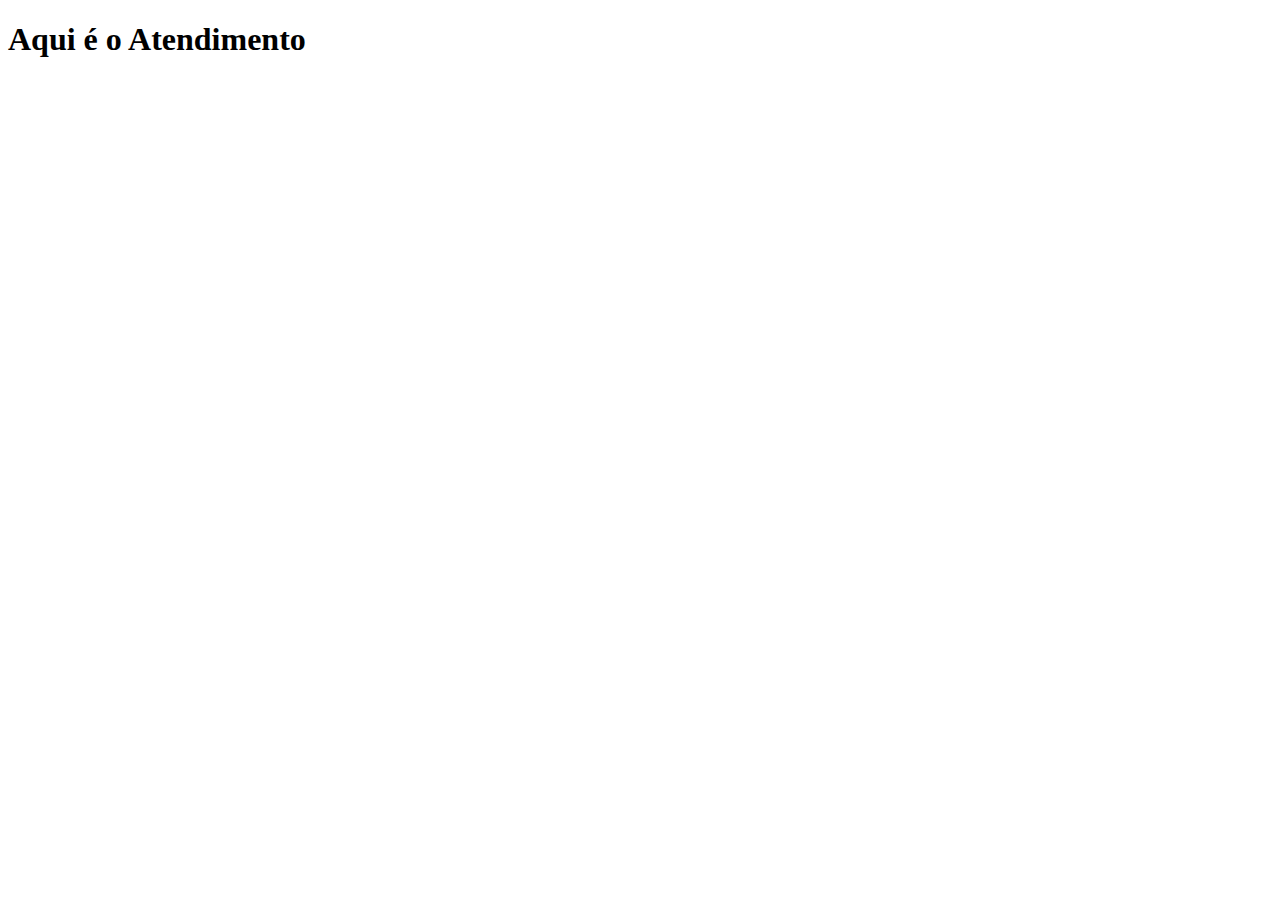
==== atendimento.html @ 998d591e "Inicio das atividades" ====
<!DOCTYPE html>
<html lang="en">
<head>
    <meta charset="UTF-8">
    <meta http-equiv="X-UA-Compatible" content="IE=edge">
    <meta name="viewport" content="width=device-width, initial-scale=1.0">
    <title>Atendimento</title>
</head>
<body>
    <h1>Aqui é o Atendimento</h1>
</body>
</html>
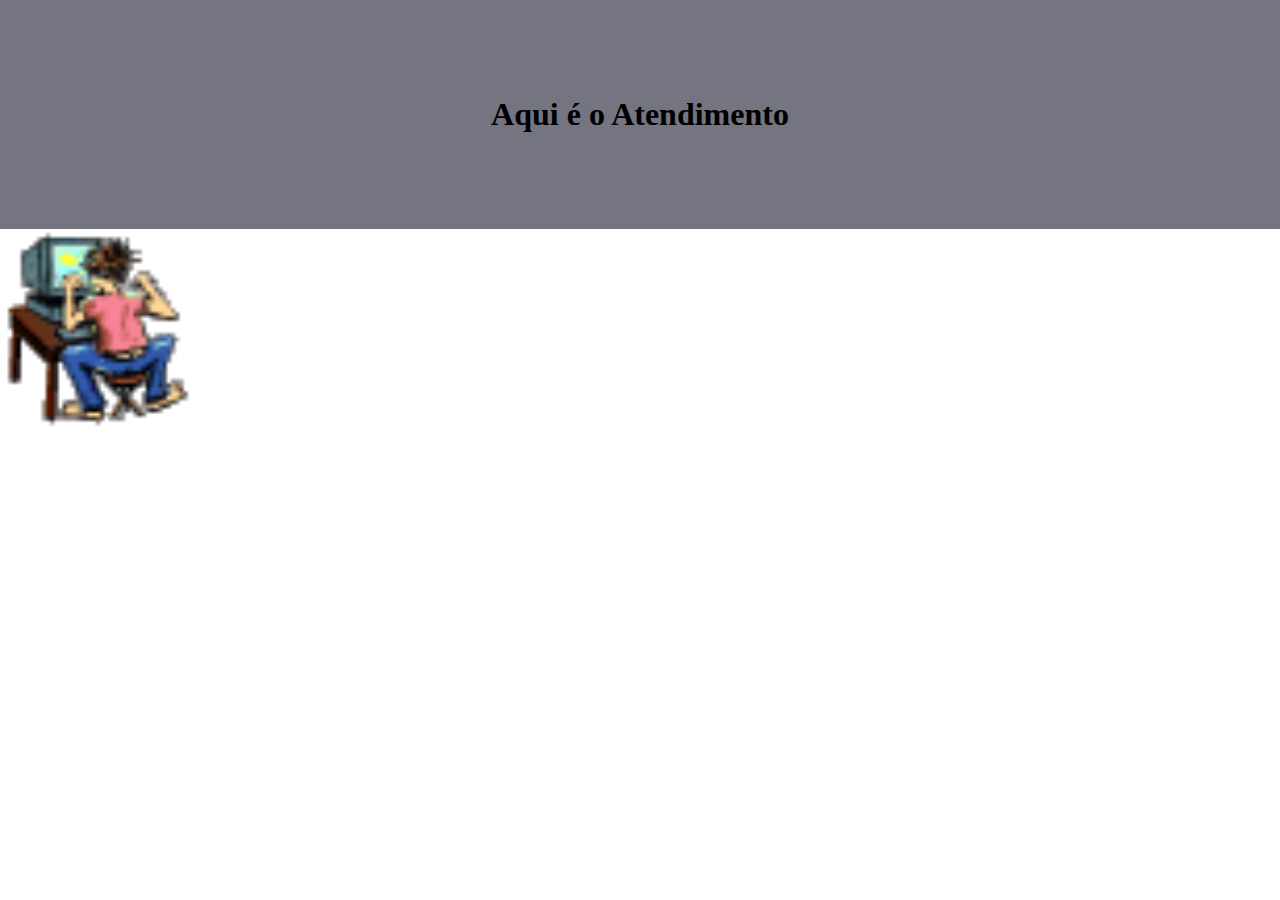
==== commit 7363b0fc: "Atualizando as paginas secundarias" ====
--- a/atendimento.html
+++ b/atendimento.html
@@ -4,9 +4,20 @@
     <meta charset="UTF-8">
     <meta http-equiv="X-UA-Compatible" content="IE=edge">
     <meta name="viewport" content="width=device-width, initial-scale=1.0">
+    <link rel="stylesheet" type="text/css" href="style.css" media="screen" />
+    <link rel="apple-touch-icon" sizes="180x180" href="imagens/apple-touch-icon.png" />
+    <link rel="icon" type="image/png" sizes="32x32" href="imagens/favicon-32x32.png" />
+    <link rel="icon" type="image/png" sizes="16x16" href="imagens/favicon-16x16.png" />
+    <link rel="manifest" href="/size.webmanifest" />
+
     <title>Atendimento</title>
 </head>
 <body>
-    <h1>Aqui é o Atendimento</h1>
+
+    <div class="titulo">
+        <h1>Aqui é o Atendimento</h1>
+    </div>
+    <img src="imagens/programming.gif" alt="Trulli" width="200" height="200">
+
 </body>
 </html>--- a/style.css
+++ b/style.css
@@ -0,0 +1,231 @@
+@import url('https://fonts.googleapis.com/css2?family=Baloo+Da+2:wght@400;500;600;700&family=Josefin+Slab:ital,wght@0,300;0,400;0,600;0,700;1,300;1,400;1,600&family=Mulish:ital,wght@0,200;0,300;0,400;0,500;1,200;1,300;1,400&display=swap');
+
+
+@import url("https://cdnjs.cloudflare.com/ajax/libs/font-awesome/5.15.2/css/all.min.css");
+
+* {
+  margin: 0;
+  padding: 0;
+}
+
+header {
+  width: 100%;
+  height: 100vh;
+  overflow: hidden;
+  position: relative;
+}
+
+.conteiner001 {
+  width: 100%;
+  height: 100%;
+  position: relative;
+  display: grid;
+  height: 950px;
+  list-style-type: none;
+  align-content: center;
+  grid-template-columns: auto auto auto;
+  overflow: hidden;
+}
+
+.conteiner001 img {
+  background-color: rgb(248, 239, 246, 0.5);
+  position: absolute;
+  width: 100%;
+  height: 100%;
+  object-fit: cover;
+  opacity: 0.5;
+  animation: zoom 25s;
+}
+
+@keyframes zoom {
+  0% {
+    transform: scale(1.3);
+  }
+  100% {
+    transform: scale(1);
+  }
+}
+
+.banner {
+  position: absolute;
+  top: 30%;
+  left: 15%;
+}
+
+.banner h1 {
+  color: white;
+  font-size: 3.5rem;
+  font-family: "Baloo Da 2", serif;
+  font-weight: 200;
+  text-shadow: .3rem .4rem 2px rgba(0, 0, 0, 0.4);
+  margin-bottom: 2rem;
+  opacity: 0;
+  animation: moveBanner 1s 0.5s forwards;
+}
+
+.banner p {
+  color: white;
+  font-family: "Josefin Slab", serif;
+  font-size: 2rem;
+  text-shadow: .2rem .2rem rgba(0, 0, 0, 0.4);
+  margin-bottom: 2rem;
+  opacity: 0;
+  animation: moveBanner 1s 0.7s forwards;
+}
+
+.banner button {
+  font-family: "Muli", serif;
+  color: black;
+  font-size: 1rem;
+  text-transform: uppercase;
+  letter-spacing: .1rem;
+  background-color: purple;
+  padding: 1rem 3rem;
+  border: nome;
+  opacity: 0;
+  animation: moveBanner 1s 0.9s forwards;
+}
+
+@keyframes moveBanner {
+  0%{
+    transform: translateY(10rem) rotateY(-30deg);
+  }
+  100%{
+    transform: translateY(0) rotateY(0);
+    opacity: 1;
+  }
+}
+
+.titulo {
+  background-color: rgba(80, 82, 95, 0.796);
+  display: flex;
+  align-items: center;
+  justify-content: center;
+  padding: 6rem;
+}
+
+.titulo h2 {
+  font-family: var(--font-primary);
+  font-size: 2rem;
+  color: #4b4b4b;
+  border-bottom: solid 3px #6a3093;
+  margin-bottom: 1.5rem;
+}
+
+.conteiner002 {
+  width: 100%;
+  height: 100%;
+  position: relative;
+  display: grid;
+  height: 300px;
+  list-style-type: none;
+  align-content: center;
+  grid-template-columns: auto auto auto;
+}
+
+.conteiner002 img {
+  background-color: rgb(248, 239, 246, 0.5);
+  position: absolute;
+  width: 100%;
+  height: 100%;
+  object-fit: cover;
+  opacity: 0.3;
+}
+
+.lista-categorias ol {
+  list-style-type: none;
+  margin: 0;
+  padding: 0;
+  overflow: hidden;
+  background-color: #333333;
+  padding: 6rem;
+}
+
+.lista-categorias li {
+  font-size: 2rem;
+  float: left;
+  display: block;
+  color: white;
+  text-align: center;
+  padding: 30px;
+  text-decoration: none;
+  }
+
+
+  .ofertas {
+    height: 100%;
+    display: grid;
+    grid-template-columns: repeat(16, 1fr);
+    grid-template-rows: repeat(6, 6rem);
+    row-gap: 0.5rem;
+  }
+
+  .oferta:nth-child(1) {
+    grid-column: 4 / 7;
+    grid-row: 1 / 3;
+  }
+  
+  .oferta:nth-child(2) {
+    grid-column: 3 / 6;
+    grid-row: 3 / 5;
+  }
+  
+  .oferta:nth-child(3) {
+    grid-column: 4 / 7;
+    grid-row: 5 / -1;
+  }
+  
+  .oferta:nth-child(4) {
+    grid-column: 11 / 14;
+    grid-row: 1 / 3;
+  }
+  
+  .oferta:nth-child(5) {
+    grid-column: 12 / 15;
+    grid-row: 3 / 5;
+  }
+  
+  .oferta:nth-child(6) {
+    grid-column: 11 / 14;
+    grid-row: 5 / -1;
+  }
+  
+  .sessao-ofertas {
+    background-color: #f5f5f5;
+    height: 100%;
+  }
+  
+  .sessao-header {
+    display: flex;
+    align-items: center;
+    justify-content: center;
+  }
+  
+  .sessao-header h1 {
+    font-family: var(--font-primary);
+    font-size: 3rem;
+    color: #4b4b4b;
+    border-bottom: solid 3px #6a3093;
+    margin-bottom: 1.5rem;
+  }
+  
+  .oferta-header {
+    display: flex;
+    align-items: center;
+    color: #4b4b4b;
+  }
+  
+  .oferta-header i {
+    font-size: 2.5rem;
+  }
+  
+  .oferta-header h3 {
+    font-family: var(--font-secundary);
+    font-size: 2rem;
+    padding-left: 1rem;
+  }
+  
+  .oferta-text {
+    font-family: var(--font-secundary);
+    margin-top: 1rem;
+  }